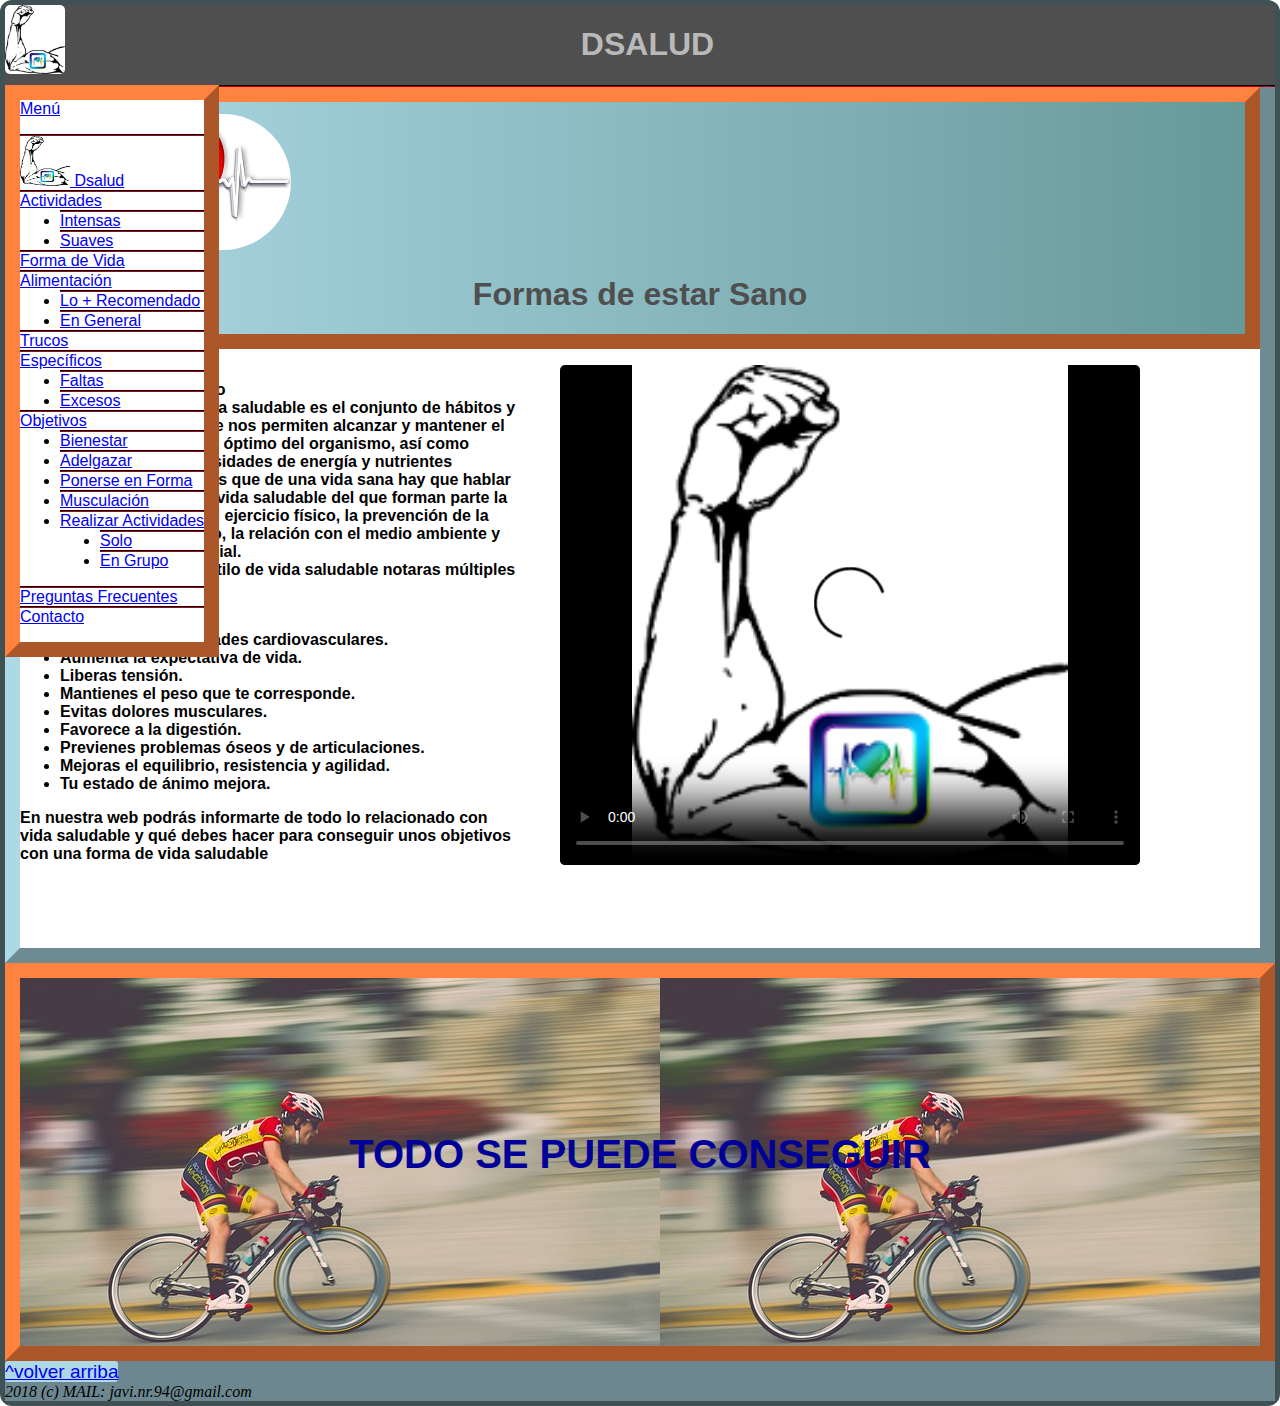
==== index.html @ 82679b72 "mi commit" ====
<!DOCTYPE html>
<head>
	<meta charset="utf-8">
	<link rel="icon" href="im/arm.png" />
	<link rel="stylesheet" type="text/css" href="css/micss.css" />
	<title>Dsalud* tu página más saludable</title>
</head>
<body>
	<header>
		<div class="encabezado" >
			<img id="inicio" src="im/arm.png" alt="icono" />
			<h1 id="titulo">DSALUD</h1>
		</div>
		<div class="bordecolor0" >
			<a id="home" onclick="" href="javascript:;" class="js-open-menu nav-bar-toggle iconfont-BurguerMenu" target="_self">
		                		<span>Menú</span>
			</a>
		    <nav id="nav-mobile" class="nav-mobile open-menu">
		    	<div class="nav-bar-wrapper panel-canvas clearfix">
				    <ul class="ullista" >
				        <li class="separado" >
				        	<a id="LinkToHome" class="logo" href="index.html" onclick="">
											<img id="logo-header" src="im/arm.png" alt="Dsalud" width="50" height="50" data-vars="{&quot;xitiPortalLevelOne&quot;:1}">
								Dsalud
							</a>
						</li>
				            
				        <li class="separado" >
							<a href="dsalud2.html" id="paginaactividades" onclick="" title="Actividades">
	                            Actividades
	                        </a>	
							<ul class="puntoymargen" >
								<li class="separado" >
									<a href="dsalud2.html#intensas" id="menu_tab_1" onclick="" title="Fuertes">
									Intensas
									</a>
								</li>
							</ul>
							<ul class="puntoymargen" >
								<li class="separado" >
									<a href="dsalud2.html#suaves" id="menu_tab_1" onclick="" title="Suaves">
									Suaves
									</a>
								</li>
							</ul>
				        </li>
						<li class="separado" >
							<a href="dsalud3.html" id="paginaformadevida" onclick="" title="Forma de Vida">
	                            Forma de Vida
	                        </a>										            
				        </li>
						<li class="separado" >
							<a href="dsalud4.html" id="menu_tab_2" onclick="" title="Alimentación">
	                            Alimentación
	                        </a>
							<ul class="puntoymargen" >
								<li class="separado" >
									<a href="dsalud4.html#lomas" id="menu_tab_1" onclick="" title="Lo + Recomendado">
									Lo + Recomendado
									</a>
								</li>
							</ul>
							<ul class="puntoymargen" >
								<li class="separado" >
									<a href="dsalud4.html#engeneral" id="menu_tab_1" onclick="" title="En General">
										En General
									</a>
								</li>
							</ul>								
				        </li>
						<li class="separado" >
							<a href="dsalud5.html" id="menu_tab_9" onclick="" title="Trucos">
	                            Trucos
	                        </a>										            
				        </li>
						<li class="separado" >
							<a href="dsalud6.html" id="menu_tab_10" onclick="" title="Específicos">
	                            Específicos
	                        </a>
							<ul class="puntoymargen" >
								<li class="separado" >
									<a href="dsalud6.html#faltasyexcesos" id="menu_tab_10" onclick="" title="Faltas">
									Faltas
									</a>
								</li>
								<li class="separado" >
									<a href="dsalud6.html#faltasyexcesos" id="menu_tab_10" onclick="" title="Excesos">
									Excesos
									</a>
								</li>
							</ul>
				        </li>
						<li class="separado" >
							<a href="dsalud7.html" id="menu_tab_10" onclick="" title="Objetivos">
	                            Objetivos
	                        </a>
							<ul class="puntoymargen" >
								<li class="separado" >
									<a href="dsalud7.html#bienestar" id="menu_tab_1" onclick="" title="Bienestar">
										Bienestar
									</a>
								</li>
							</ul>
							<ul class="puntoymargen" >
								<li class="separado" >
									<a href="dsalud7.html#adelgazar" id="menu_tab_1" onclick="" title="Adelgazar">
										Adelgazar
									</a>
								</li>
							</ul>
							<ul class="puntoymargen" >
								<li class="separado" >
									<a href="dsalud7.html#enforma" id="menu_tab_1" onclick="" title="Ponerse en Forma">
										Ponerse en Forma
									</a>
								</li>
							</ul>
							<ul class="puntoymargen" >
								<li class="separado" >
									<a href="dsalud7.html#musculacion" id="menu_tab_1" onclick="" title="Musculación">
										Musculación
									</a>
								</li>
							</ul>
							<ul class="puntoymargen" >
								<li class="separado" >
									<a href="dsalud8.html" id="menu_tab_1" onclick="" title="Realizar Actividades">
										Realizar Actividades
									</a>
									<ul class="puntosinmargen" >
										<li class="separado" >
											<a href="dsalud8.html#solo" id="menu_tab_1" onclick="" title="Solo">
											Solo
											</a>
										</li>
									</ul>
									<ul class="puntosinmargen" >
										<li class="separado" >
											<a href="dsalud8.html#engrupo" id="menu_tab_1" onclick="" title="En Grupo">
												En Grupo
											</a>
										</li>
									</ul>
								</li>
							</ul>
				        </li>
					</ul>
				</div>	
				<div class="nav-bar-wrapper-submenu panel-base clearfix">
					<ul  class="ullista" >
						<li class="separado" >
							<a href="dsalud9.html" id="pest20" onclick="" title="Preguntas Frecuentes"><span>Preguntas Frecuentes</span></a>
						</li>
						<li class="separado" >
							<a href="dsalud10.html" id="pest5" onclick="" title="Contacto"><span>Contacto</span></a>
						</li>
					</ul>
				</div>
			</nav>
		</div>
	</header>
	<main class="negrita">
		<div class="inicio2">
				<img class="alta" src="im/cora.png" alt="imagen salud" />
				<h1 id="titular">Formas de estar Sano</h1>
		</div>
		<div class="nudo">
			<!--aqui va panel corredero de noticias(direccion.izq)-->
			<div id="textoizq" >
				<ul>
					<li>Formas de estar sano
						<ul><li id="izquierda">Un estilo de vida saludable es el conjunto de hábitos y costumbres que nos permiten
												alcanzar y mantener el funcionamiento óptimo del organismo, así como cubrir las necesidades de energía y nutrientes específicos.
												Más que de una vida sana hay que hablar de un estilo de vida saludable del que forman parte la alimentación, el ejercicio físico,
												la prevención de la salud, el trabajo, la relación con el medio ambiente y la actividad social.<br/>
												Llevando un estilo de vida saludable notaras múltiples beneficios:
							</li>
						</ul>
					</li>
				</ul>
				<ul class="dotvisible" >
					<li>El estrés se reduce.</li>
					<li>Previenes enfermedades cardiovasculares.</li>
					<li>Aumenta la expectativa de vida.</li>
					<li>Liberas tensión.</li>
					<li>Mantienes el peso que te corresponde.</li>
					<li>Evitas dolores musculares.</li>
					<li>Favorece a la digestión.</li>
					<li>Previenes problemas óseos y de articulaciones.</li>
					<li>Mejoras el equilibrio, resistencia y agilidad.</li>
					<li>Tu estado de ánimo mejora.</li>
				</ul>
			</div>	
			<div id="videofloat" >
				<video class="centrado" src="vid/sano.mp4" autoplay controls preload poster="im/arm.png" width="700" height="500" ></video>
			</div>	
			<p id="ancho" >En nuestra web podrás informarte de todo lo relacionado con vida saludable y qué debes hacer para conseguir unos objetivos con una forma de vida saludable</p>
		</div>
	</main>
	<article id="bordecolor" class="bordecolor">
		<p class="inspiracion">TODO SE PUEDE CONSEGUIR</p>
	</article>
	<footer>
		<a  class="volver" href="#inicio" >^volver arriba</a>
		<address>2018 (c) MAIL: javi.nr.94@gmail.com</address>
	</footer>
</body>
---- css/micss.css ----
@charset="utf-8";

body{
	box-sizing: border-box;
	font-family: 'Acme', sans-serif;
}

ul{
	list-style: none;
}

ul.dotvisible{
	list-style: disc;
}

a:link:visited{
	font-style: black;/**/
}	

body{
	border: 5px solid 	#405156;
	border-radius: 12px;
	margin: 0px;
}

.separado{
	border-top: 2.5px #54000b groove;
}

.separado:hover{
	border-top: 2.5px white groove;
	background-color: orange;
}

h1{
	text-align: center;
}
video{
	border-radius: 12px;
	background-color: black;
	border-radius: 5px;
}

header{
	background-color: 	#81a2ac;
	border-bottom: 2.5px #54000b groove;
}

#inicio,#logo-header{
	border-radius: 5px;
}
	
#inicio{
	width: 60px;
	float: left;
	
}
	
.encabezado{
	background-color: 	#4f4f4f;
	overflow: auto;
}

#textcen,#capoeira{
	width: 50%;
	margin: auto;
}

#cen{
	margin-left: 486px;
}

#titulo{
	color: 	#b9b9b9;
	padding-right: 45px;
}

.alta{
	border-radius: 80px;
}

.inspiracion{
	text-align:	center;
	color:	#000099;
	font-size: 40px;
	font-weight: bold;
}

#textoizq{
	float: left;
	width: 40%;
}

#videofloat{
	float: right;
    width: 60%;
    margin-bottom: 38px;
	
}

.centrado{
	margin-left: 44px;
	width: 78%;
    float: unset;
}


#div1{
 	
}
/*estos div colocar al lado del otro */
#div2{
 	
}

#ancho{
	height: 567px;
}
#formulario{
	border: 15px outset #7e8b13;
	background-image: url("../im/fondosobre.png");
	padding-bottom: 54px;
    padding-top: 153px;
	margin: 73px  33%;
}

#contacto{
	border-bottom: 2.5px #54000b groove;
}

.a{
	float: left;
	padding-top: 15px;
	margin-right: 7px;
}

.b{
	float: left;
}

#3{
	margin-top: 33px;
    margin-left: 32px;
}

.ullista{
	padding-left: 0;
}

.puntosinmargen{
	list-style: disc;
	margin-left: o;
}

.puntoymargen{
	list-style: disc;
}

article{
	border-bottom: 2.5px #54000b groove;
}


#listaizq{
	width: 40%;
    margin-top: 80px;
    margin-left: 80px;

}

#listadch{
	
	width: 40%;
    margin-top: 80px;
    margin-left: 80px;
	
}

#article{
	font-weight: bold;
	background: linear-gradient(to bottom, #33cccc 16%, #ff9966 100%);
}

.negrita{
	font-weight: bold;
	border: 15px outset #add9e6;
	border-top: none;
}

.bordecolor0{
	border: #ff823f 15px outset;
	float: left;
	position: fixed;
	background-color: white;
}

.bordecolor0:hover{
	background: linear-gradient(to bottom, #33cccc 16%, #ff9966 100%);
	color: white;
}

.bordecolor#bordecolor{
	border: #ff823f 15px outset;
	background-image: url(../im/ciclismo.jpg);
	padding-bottom: 129px;
	padding-top:	9%;
}

.bordecolor{
	border: #ff823f 15px outset;
}
	

footer{
	background-color: 	#6c878f;
}

footer>address{
	font-family: 'Charmonman', cursive;
}

.inicio2{
	margin-top: 0%; 
	padding-top: 1%;
	color: #4f4f4f;
	border: #ff823f 15px outset;
	margin-bottom: 0%;
	background: linear-gradient(to right, #add9e6 0%, #669999 100%);
}

.volver{
	font-size: 19px;
	background-color: #add9e6;
	border-radius: 3px;
}

a:link:visited{/*no va*/
	color: #0891d1;
	text-decoration: #0891d1; 
}
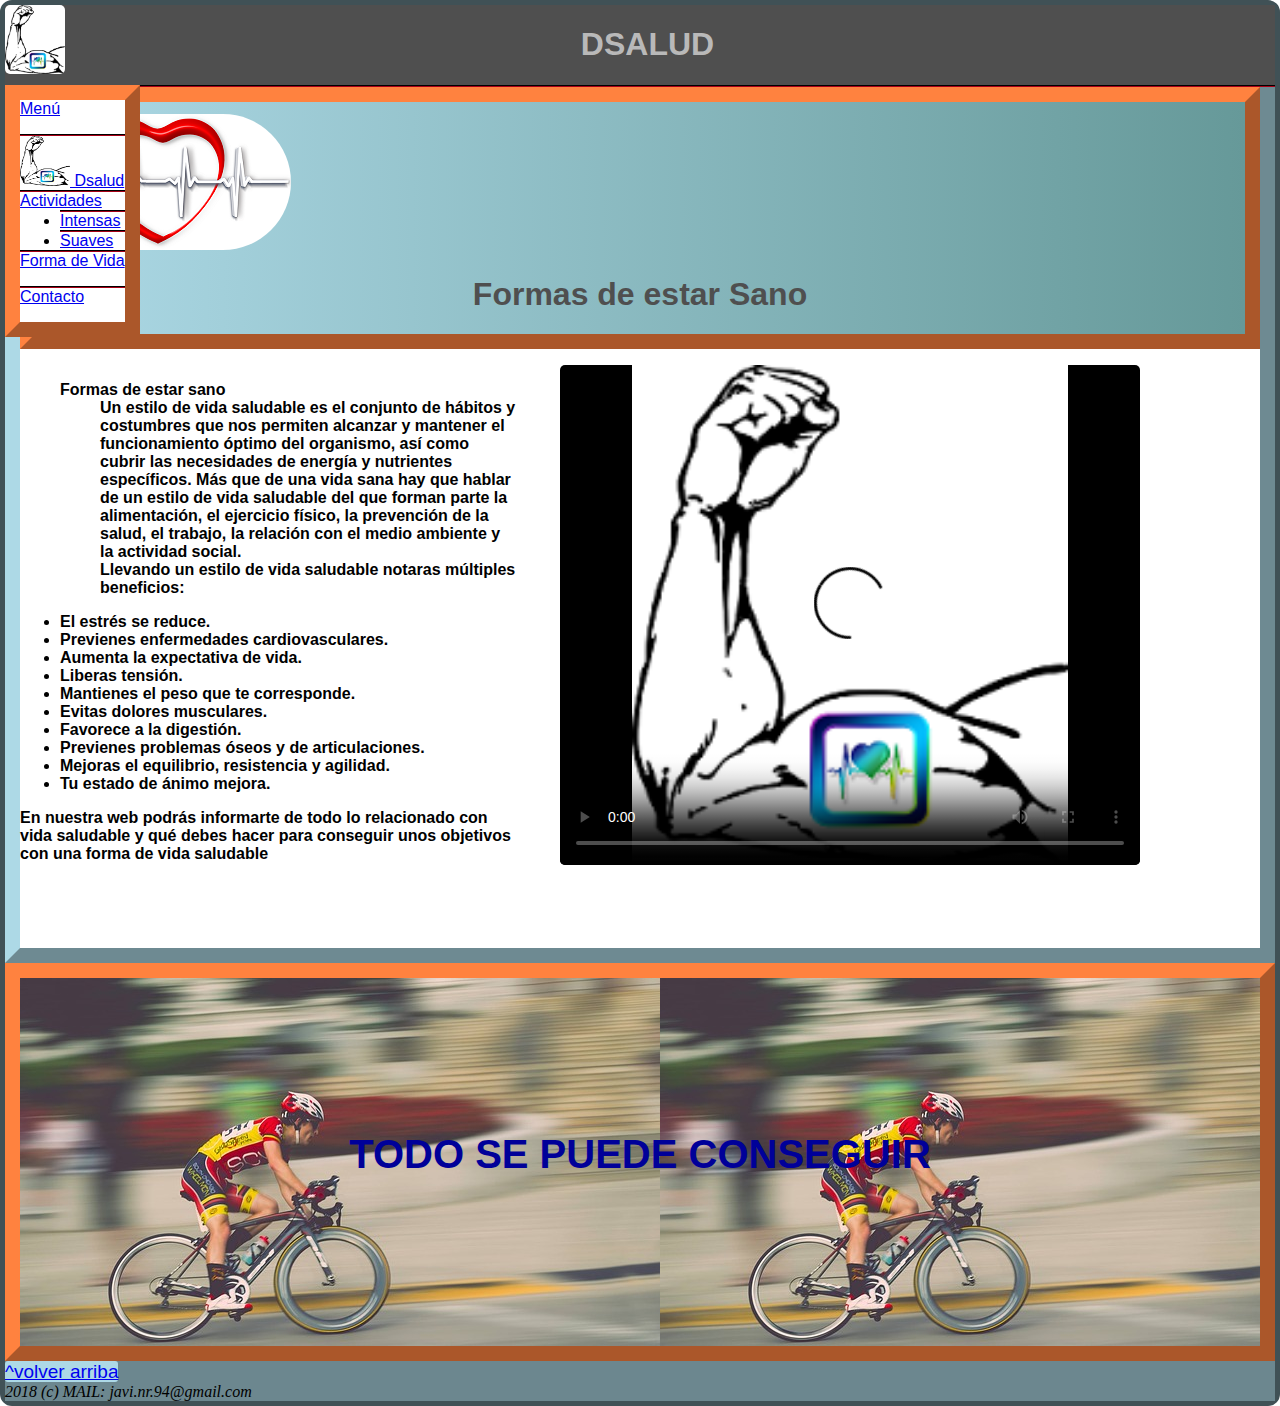
==== commit 2a97553a: "Add files via upload" ====
--- a/index.html
+++ b/index.html
@@ -1,207 +1,112 @@
-<!DOCTYPE html>
-<head>
-	<meta charset="utf-8">
-	<link rel="icon" href="im/arm.png" />
-	<link rel="stylesheet" type="text/css" href="css/micss.css" />
-	<title>Dsalud* tu página más saludable</title>
-</head>
-<body>
-	<header>
-		<div class="encabezado" >
-			<img id="inicio" src="im/arm.png" alt="icono" />
-			<h1 id="titulo">DSALUD</h1>
-		</div>
-		<div class="bordecolor0" >
-			<a id="home" onclick="" href="javascript:;" class="js-open-menu nav-bar-toggle iconfont-BurguerMenu" target="_self">
-		                		<span>Menú</span>
-			</a>
-		    <nav id="nav-mobile" class="nav-mobile open-menu">
-		    	<div class="nav-bar-wrapper panel-canvas clearfix">
-				    <ul class="ullista" >
-				        <li class="separado" >
-				        	<a id="LinkToHome" class="logo" href="index.html" onclick="">
-											<img id="logo-header" src="im/arm.png" alt="Dsalud" width="50" height="50" data-vars="{&quot;xitiPortalLevelOne&quot;:1}">
-								Dsalud
-							</a>
-						</li>
-				            
-				        <li class="separado" >
-							<a href="dsalud2.html" id="paginaactividades" onclick="" title="Actividades">
-	                            Actividades
-	                        </a>	
-							<ul class="puntoymargen" >
-								<li class="separado" >
-									<a href="dsalud2.html#intensas" id="menu_tab_1" onclick="" title="Fuertes">
-									Intensas
-									</a>
-								</li>
-							</ul>
-							<ul class="puntoymargen" >
-								<li class="separado" >
-									<a href="dsalud2.html#suaves" id="menu_tab_1" onclick="" title="Suaves">
-									Suaves
-									</a>
-								</li>
-							</ul>
-				        </li>
-						<li class="separado" >
-							<a href="dsalud3.html" id="paginaformadevida" onclick="" title="Forma de Vida">
-	                            Forma de Vida
-	                        </a>										            
-				        </li>
-						<li class="separado" >
-							<a href="dsalud4.html" id="menu_tab_2" onclick="" title="Alimentación">
-	                            Alimentación
-	                        </a>
-							<ul class="puntoymargen" >
-								<li class="separado" >
-									<a href="dsalud4.html#lomas" id="menu_tab_1" onclick="" title="Lo + Recomendado">
-									Lo + Recomendado
-									</a>
-								</li>
-							</ul>
-							<ul class="puntoymargen" >
-								<li class="separado" >
-									<a href="dsalud4.html#engeneral" id="menu_tab_1" onclick="" title="En General">
-										En General
-									</a>
-								</li>
-							</ul>								
-				        </li>
-						<li class="separado" >
-							<a href="dsalud5.html" id="menu_tab_9" onclick="" title="Trucos">
-	                            Trucos
-	                        </a>										            
-				        </li>
-						<li class="separado" >
-							<a href="dsalud6.html" id="menu_tab_10" onclick="" title="Específicos">
-	                            Específicos
-	                        </a>
-							<ul class="puntoymargen" >
-								<li class="separado" >
-									<a href="dsalud6.html#faltasyexcesos" id="menu_tab_10" onclick="" title="Faltas">
-									Faltas
-									</a>
-								</li>
-								<li class="separado" >
-									<a href="dsalud6.html#faltasyexcesos" id="menu_tab_10" onclick="" title="Excesos">
-									Excesos
-									</a>
-								</li>
-							</ul>
-				        </li>
-						<li class="separado" >
-							<a href="dsalud7.html" id="menu_tab_10" onclick="" title="Objetivos">
-	                            Objetivos
-	                        </a>
-							<ul class="puntoymargen" >
-								<li class="separado" >
-									<a href="dsalud7.html#bienestar" id="menu_tab_1" onclick="" title="Bienestar">
-										Bienestar
-									</a>
-								</li>
-							</ul>
-							<ul class="puntoymargen" >
-								<li class="separado" >
-									<a href="dsalud7.html#adelgazar" id="menu_tab_1" onclick="" title="Adelgazar">
-										Adelgazar
-									</a>
-								</li>
-							</ul>
-							<ul class="puntoymargen" >
-								<li class="separado" >
-									<a href="dsalud7.html#enforma" id="menu_tab_1" onclick="" title="Ponerse en Forma">
-										Ponerse en Forma
-									</a>
-								</li>
-							</ul>
-							<ul class="puntoymargen" >
-								<li class="separado" >
-									<a href="dsalud7.html#musculacion" id="menu_tab_1" onclick="" title="Musculación">
-										Musculación
-									</a>
-								</li>
-							</ul>
-							<ul class="puntoymargen" >
-								<li class="separado" >
-									<a href="dsalud8.html" id="menu_tab_1" onclick="" title="Realizar Actividades">
-										Realizar Actividades
-									</a>
-									<ul class="puntosinmargen" >
-										<li class="separado" >
-											<a href="dsalud8.html#solo" id="menu_tab_1" onclick="" title="Solo">
-											Solo
-											</a>
-										</li>
-									</ul>
-									<ul class="puntosinmargen" >
-										<li class="separado" >
-											<a href="dsalud8.html#engrupo" id="menu_tab_1" onclick="" title="En Grupo">
-												En Grupo
-											</a>
-										</li>
-									</ul>
-								</li>
-							</ul>
-				        </li>
-					</ul>
-				</div>	
-				<div class="nav-bar-wrapper-submenu panel-base clearfix">
-					<ul  class="ullista" >
-						<li class="separado" >
-							<a href="dsalud9.html" id="pest20" onclick="" title="Preguntas Frecuentes"><span>Preguntas Frecuentes</span></a>
-						</li>
-						<li class="separado" >
-							<a href="dsalud10.html" id="pest5" onclick="" title="Contacto"><span>Contacto</span></a>
-						</li>
-					</ul>
-				</div>
-			</nav>
-		</div>
-	</header>
-	<main class="negrita">
-		<div class="inicio2">
-				<img class="alta" src="im/cora.png" alt="imagen salud" />
-				<h1 id="titular">Formas de estar Sano</h1>
-		</div>
-		<div class="nudo">
-			<!--aqui va panel corredero de noticias(direccion.izq)-->
-			<div id="textoizq" >
-				<ul>
-					<li>Formas de estar sano
-						<ul><li id="izquierda">Un estilo de vida saludable es el conjunto de hábitos y costumbres que nos permiten
-												alcanzar y mantener el funcionamiento óptimo del organismo, así como cubrir las necesidades de energía y nutrientes específicos.
-												Más que de una vida sana hay que hablar de un estilo de vida saludable del que forman parte la alimentación, el ejercicio físico,
-												la prevención de la salud, el trabajo, la relación con el medio ambiente y la actividad social.<br/>
-												Llevando un estilo de vida saludable notaras múltiples beneficios:
-							</li>
-						</ul>
-					</li>
-				</ul>
-				<ul class="dotvisible" >
-					<li>El estrés se reduce.</li>
-					<li>Previenes enfermedades cardiovasculares.</li>
-					<li>Aumenta la expectativa de vida.</li>
-					<li>Liberas tensión.</li>
-					<li>Mantienes el peso que te corresponde.</li>
-					<li>Evitas dolores musculares.</li>
-					<li>Favorece a la digestión.</li>
-					<li>Previenes problemas óseos y de articulaciones.</li>
-					<li>Mejoras el equilibrio, resistencia y agilidad.</li>
-					<li>Tu estado de ánimo mejora.</li>
-				</ul>
-			</div>	
-			<div id="videofloat" >
-				<video class="centrado" src="vid/sano.mp4" autoplay controls preload poster="im/arm.png" width="700" height="500" ></video>
-			</div>	
-			<p id="ancho" >En nuestra web podrás informarte de todo lo relacionado con vida saludable y qué debes hacer para conseguir unos objetivos con una forma de vida saludable</p>
-		</div>
-	</main>
-	<article id="bordecolor" class="bordecolor">
-		<p class="inspiracion">TODO SE PUEDE CONSEGUIR</p>
-	</article>
-	<footer>
-		<a  class="volver" href="#inicio" >^volver arriba</a>
-		<address>2018 (c) MAIL: javi.nr.94@gmail.com</address>
-	</footer>
+<!DOCTYPE html>
+<head>
+	<meta charset="utf-8">
+	<link rel="icon" href="im/arm.png" />
+	<link rel="stylesheet" type="text/css" href="css/micss.css" />
+	<title>Dsalud* tu página más saludable</title>
+	<script src="javasc/new.js"></script>
+</head>
+<body>
+	
+	<header>
+		<script>holamundo()</script>
+		<div class="encabezado"  > 
+			<img id="inicio" src="im/arm.png" alt="icono" />
+			<h1 id="titulo">DSALUD</h1>
+		</div>
+		<div class="bordecolor0" >
+			<a id="home" onclick="" href="javascript:;" class="js-open-menu nav-bar-toggle iconfont-BurguerMenu" target="_self">
+		                		<span>Menú</span>
+			</a>
+		    <nav id="nav-mobile" class="nav-mobile open-menu">
+		    	<div class="nav-bar-wrapper panel-canvas clearfix">
+				    <ul class="ullista" >
+				        <li class="separado" >
+				        	<a id="LinkToHome" class="logo" href="index.html" onclick="">
+											<img id="logo-header" src="im/arm.png" alt="Dsalud" width="50" height="50" data-vars="{&quot;xitiPortalLevelOne&quot;:1}">
+								Dsalud
+							</a>
+						</li>
+				            
+				        <li class="separado" >
+							<a href="dsalud2.html" id="paginaactividades" onclick="" title="Actividades">
+	                            Actividades
+	                        </a>	
+							<ul class="puntoymargen" >
+								<li class="separado" >
+									<a href="dsalud2.html#intensas" id="menu_tab_1" onclick="" title="Fuertes">
+									Intensas
+									</a>
+								</li>
+							</ul>
+							<ul class="puntoymargen" >
+								<li class="separado" >
+									<a href="dsalud2.html#suaves" id="menu_tab_1" onclick="" title="Suaves">
+									Suaves
+									</a>
+								</li>
+							</ul>
+				        </li>
+						<li class="separado" >
+							<a href="dsalud3.html" id="paginaformadevida" onclick="" title="Forma de Vida">
+	                            Forma de Vida
+	                        </a>										            
+				        </li>
+					</ul>
+				</div>	
+				<div class="nav-bar-wrapper-submenu panel-base clearfix">
+					<ul  class="ullista" >
+						<li class="separado" >
+							<a href="dsalud10.html" id="pest5" onclick="" title="Contacto"><span>Contacto</span></a>
+						</li>
+					</ul>
+				</div>
+			</nav>
+		</div>
+	</header>
+	<main class="negrita">
+		<div class="inicio2">
+				<img class="alta" src="im/cora.png" alt="imagen salud" />
+				<h1 id="titular">Formas de estar Sano</h1>
+		</div>
+		<div class="nudo">
+			<!--aqui va panel corredero de noticias(direccion.izq)-->
+			<div id="textoizq" >
+				<ul>
+					<li>Formas de estar sano
+						<ul><li id="izquierda">Un estilo de vida saludable es el conjunto de hábitos y costumbres que nos permiten
+												alcanzar y mantener el funcionamiento óptimo del organismo, así como cubrir las necesidades de energía y nutrientes específicos.
+												Más que de una vida sana hay que hablar de un estilo de vida saludable del que forman parte la alimentación, el ejercicio físico,
+												la prevención de la salud, el trabajo, la relación con el medio ambiente y la actividad social.<br/>
+												Llevando un estilo de vida saludable notaras múltiples beneficios:
+							</li>
+						</ul>
+					</li>
+				</ul>
+				<ul class="dotvisible" >
+					<li>El estrés se reduce.</li>
+					<li>Previenes enfermedades cardiovasculares.</li>
+					<li>Aumenta la expectativa de vida.</li>
+					<li>Liberas tensión.</li>
+					<li>Mantienes el peso que te corresponde.</li>
+					<li>Evitas dolores musculares.</li>
+					<li>Favorece a la digestión.</li>
+					<li>Previenes problemas óseos y de articulaciones.</li>
+					<li>Mejoras el equilibrio, resistencia y agilidad.</li>
+					<li>Tu estado de ánimo mejora.</li>
+				</ul>
+			</div>	
+			<div id="videofloat" >
+				<video class="centrado" src="vid/sano.mp4" autoplay controls preload poster="im/arm.png" width="700" height="500" ></video>
+			</div>	
+			<p id="ancho" >En nuestra web podrás informarte de todo lo relacionado con vida saludable y qué debes hacer para conseguir unos objetivos con una forma de vida saludable</p>
+		</div>
+	</main>
+	<article id="bordecolor" class="bordecolor">
+		<p class="inspiracion">TODO SE PUEDE CONSEGUIR</p>
+	</article>
+	<footer>
+		<a  class="volver" href="#inicio" >^volver arriba</a>
+		<address>2018 (c) MAIL: javi.nr.94@gmail.com</address>
+	</footer>
 </body>